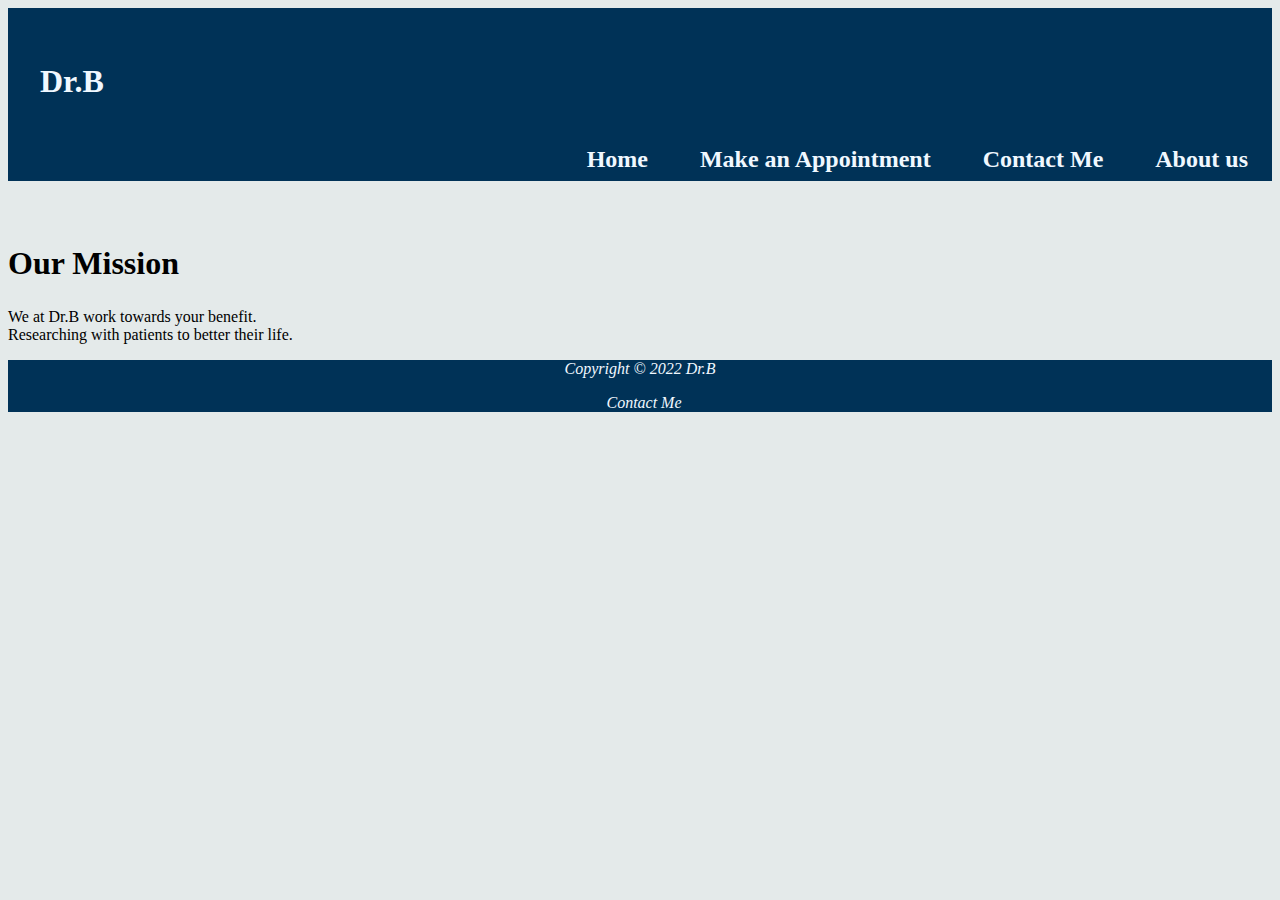
==== html/aboutus.html @ 627a15d7 "Creation of Main Clinic website, creation of css directiory, html directory, assets directory" ====
<!DOCTYPE html>
<html lang="en">
    <head>
        <meta charset="UTF-8">
        <meta http-equiv="X-UA-Compatible" content="IE=edge">
        <meta name="viewport" content="width=device-width, initial-scale=1.0">
        <link rel="stylesheet" href="..\css\style.css">
        <title>Dr.Brandon Medical Office</title>
    </head>
    <body>

        <header>
            <a href="index.html"><h1>Dr.B</h1></a>
        </header>
        
        <nav>
            <a href="..\index.html">Home</a>
            <a href="appointment.html">Make an Appointment</a>
            <a href="contact.html">Contact Me</a>
            <a href="aboutus.html">About us</a>
        </nav>

        <main>
            <h2>Our Mission</h2>
            <p>
                We at Dr.B work towards your benefit.<br>
                Researching with patients to better their life.
            </p>

        </main>


        <footer>
            <p>Copyright &copy; 2022 Dr.B</p>
            <a href="mailto:bjuarez.fernan@gmail.com">Contact Me</a>
        </footer>
    </body>
</html>
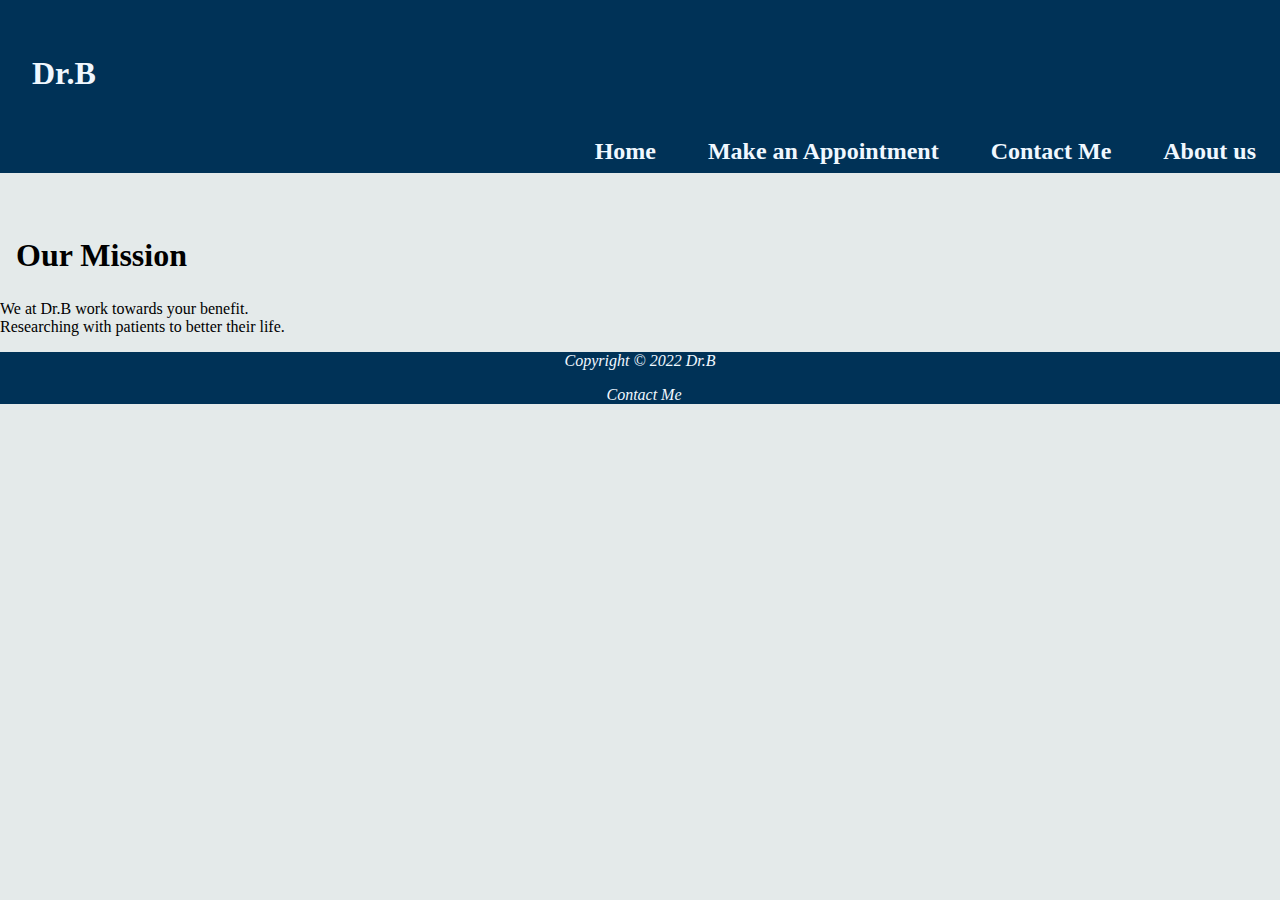
==== commit 653b723a: "Style.css moved out of directory" ====
--- a/html/aboutus.html
+++ b/html/aboutus.html
@@ -4,7 +4,7 @@
         <meta charset="UTF-8">
         <meta http-equiv="X-UA-Compatible" content="IE=edge">
         <meta name="viewport" content="width=device-width, initial-scale=1.0">
-        <link rel="stylesheet" href="..\css\style.css">
+        <link rel="stylesheet" href="..\style.css">
         <title>Dr.Brandon Medical Office</title>
     </head>
     <body>
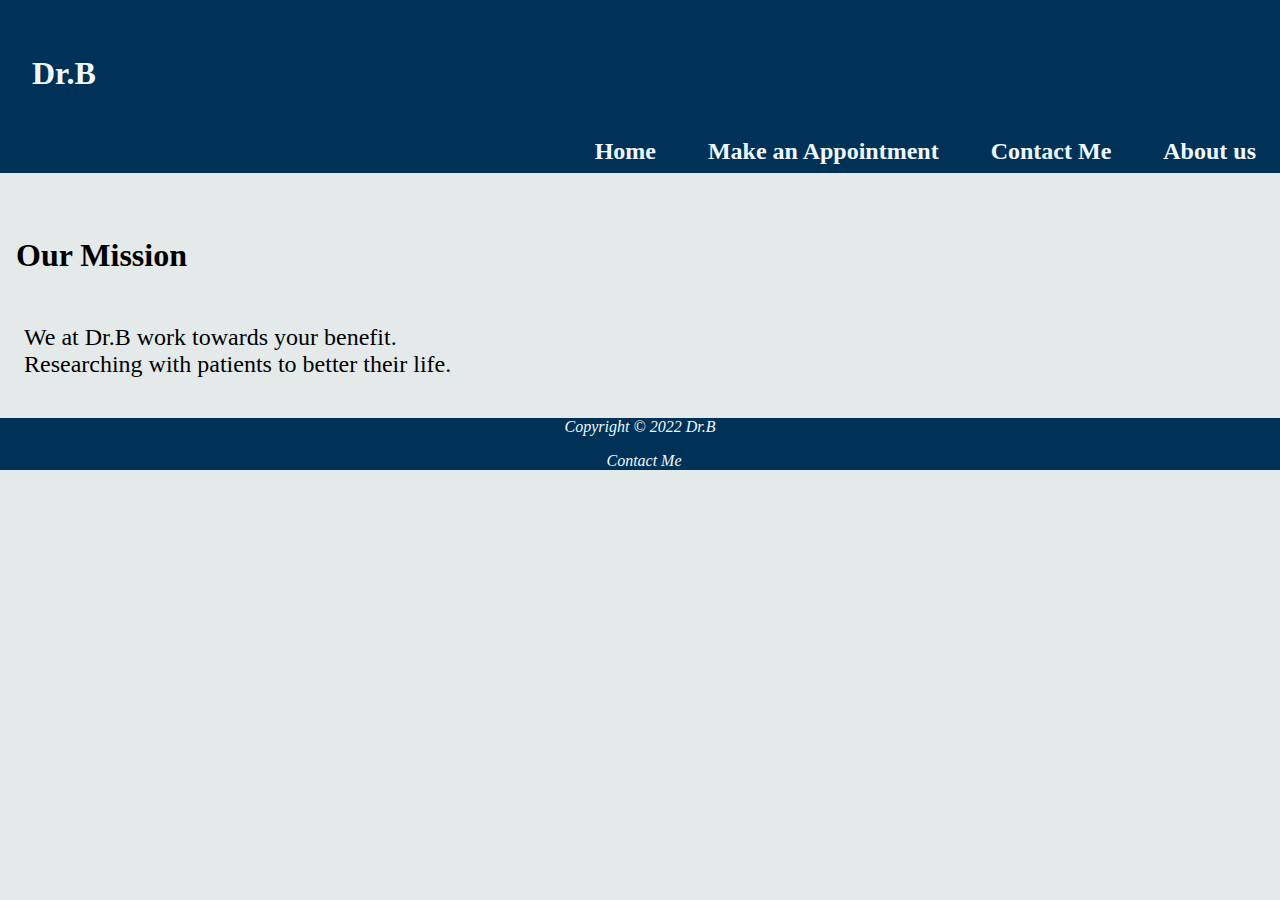
==== commit 516f46f5: "CSS fixes and additions. ALong with table" ====
--- a/html/aboutus.html
+++ b/html/aboutus.html
@@ -22,10 +22,12 @@
 
         <main>
             <h2>Our Mission</h2>
-            <p>
-                We at Dr.B work towards your benefit.<br>
-                Researching with patients to better their life.
-            </p>
+            <div class="section">
+                <p>
+                    We at Dr.B work towards your benefit.<br>
+                    Researching with patients to better their life.
+                </p>
+            </div>
 
         </main>
 
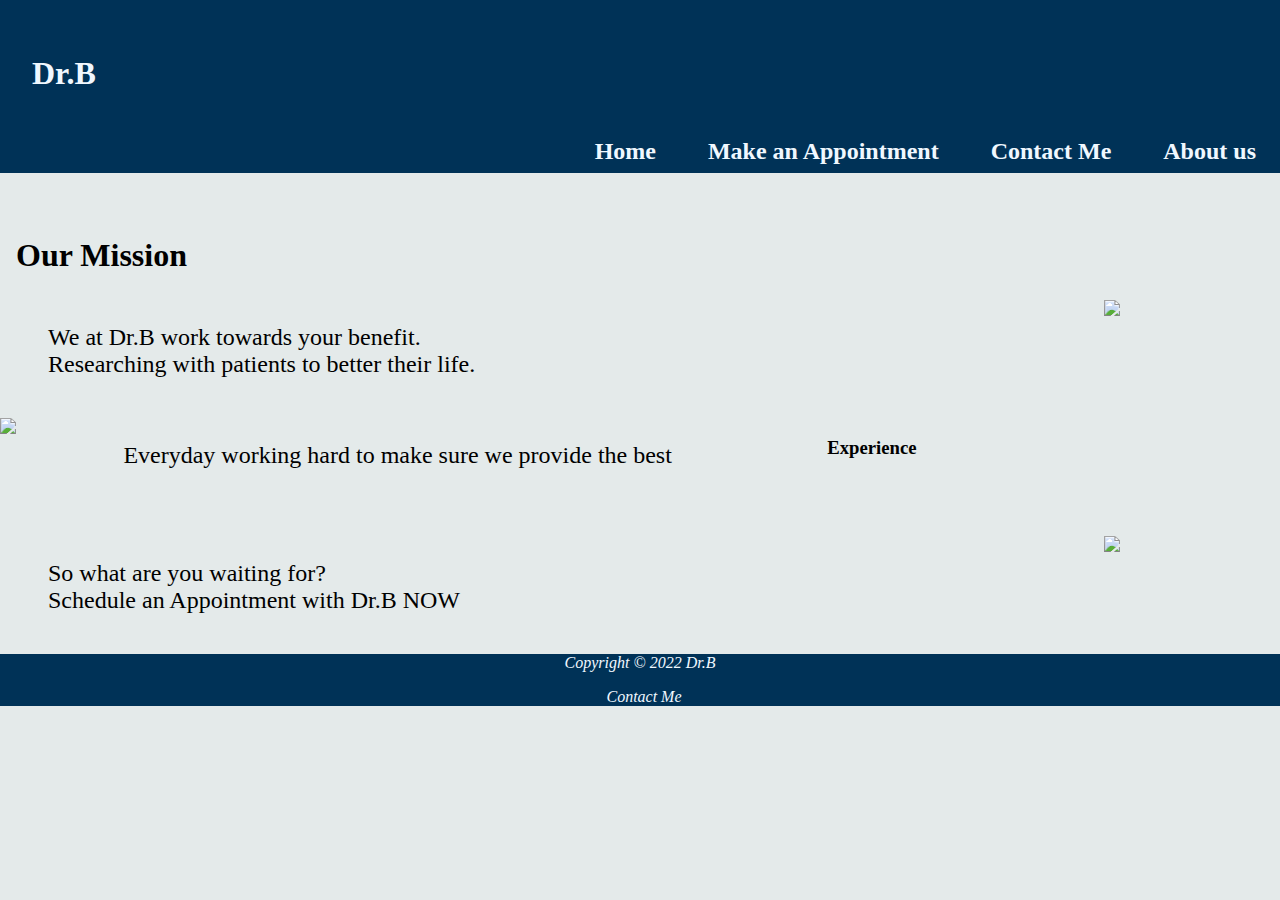
==== commit 51ea1769: "Completion of several more css fixes" ====
--- a/html/aboutus.html
+++ b/html/aboutus.html
@@ -22,13 +22,32 @@
 
         <main>
             <h2>Our Mission</h2>
-            <div class="section">
+            <div class="contactsection">
                 <p>
                     We at Dr.B work towards your benefit.<br>
                     Researching with patients to better their life.
                 </p>
+            
+                <img src="https://media.giphy.com/media/WgSNb46kzYCSJKmWkI/giphy.gif">
             </div>
 
+            <div class="contactsection">
+                <img src="https://bestanimations.com/media/medical/881343754nurse-animated-gif.gif">
+                <p>
+                    Everyday working hard to make sure we provide the best<br><br>
+                    <h3>Experience</h3>
+                </p>
+                
+            </div>
+            
+            <div class="contactsection">
+                <p>
+                    So what are you waiting for?<br>
+                    Schedule an Appointment with Dr.B NOW
+                </p>
+                
+                <img src="https://bestanimations.com/media/medical/233113772scrubs-doctor-animated-gif-2.gif">
+            </div>
         </main>
 
 
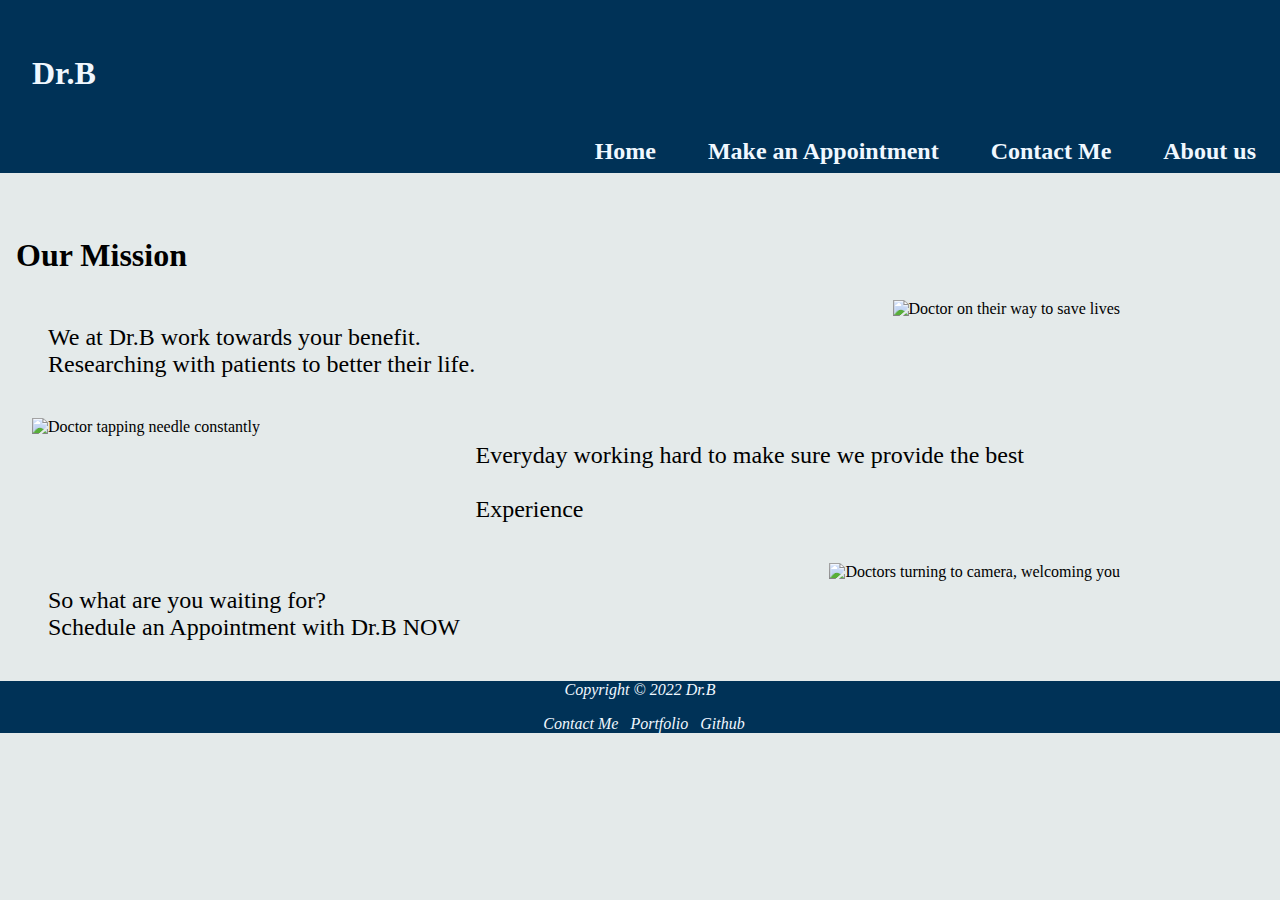
==== commit c36cadd8: "Completion of website" ====
--- a/html/aboutus.html
+++ b/html/aboutus.html
@@ -28,14 +28,14 @@
                     Researching with patients to better their life.
                 </p>
             
-                <img src="https://media.giphy.com/media/WgSNb46kzYCSJKmWkI/giphy.gif">
+                <img src="https://media.giphy.com/media/WgSNb46kzYCSJKmWkI/giphy.gif" alt="Doctor on their way to save lives">
             </div>
 
             <div class="contactsection">
-                <img src="https://bestanimations.com/media/medical/881343754nurse-animated-gif.gif">
+                <img src="https://bestanimations.com/media/medical/881343754nurse-animated-gif.gif" alt="Doctor tapping needle constantly">
                 <p>
                     Everyday working hard to make sure we provide the best<br><br>
-                    <h3>Experience</h3>
+                    Experience
                 </p>
                 
             </div>
@@ -46,7 +46,7 @@
                     Schedule an Appointment with Dr.B NOW
                 </p>
                 
-                <img src="https://bestanimations.com/media/medical/233113772scrubs-doctor-animated-gif-2.gif">
+                <img src="https://bestanimations.com/media/medical/233113772scrubs-doctor-animated-gif-2.gif" alt="Doctors turning to camera, welcoming you">
             </div>
         </main>
 
@@ -54,6 +54,8 @@
         <footer>
             <p>Copyright &copy; 2022 Dr.B</p>
             <a href="mailto:bjuarez.fernan@gmail.com">Contact Me</a>
+            <a href="https://jf-brandon23.github.io/">Portfolio</a>
+            <a href="https://github.com/jf-brandon23/AboutMe">Github</a>
         </footer>
     </body>
 </html>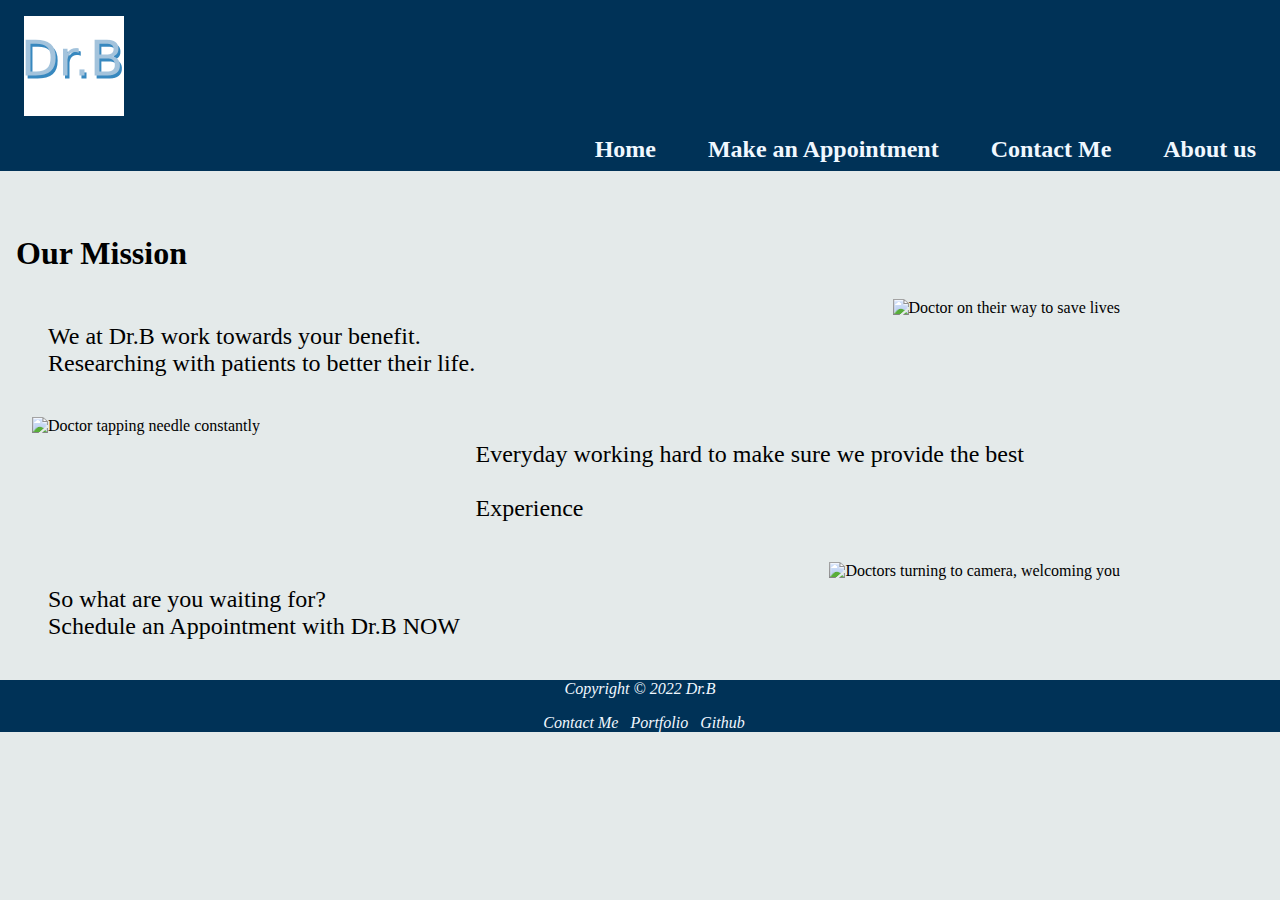
==== commit 020861f9: "Change of logo" ====
--- a/html/aboutus.html
+++ b/html/aboutus.html
@@ -10,7 +10,7 @@
     <body>
 
         <header>
-            <a href="index.html"><h1>Dr.B</h1></a>
+            <a href="..\index.html"><img src="/Logopng.png" alt="logo" width="100px"></a>
         </header>
         
         <nav>
